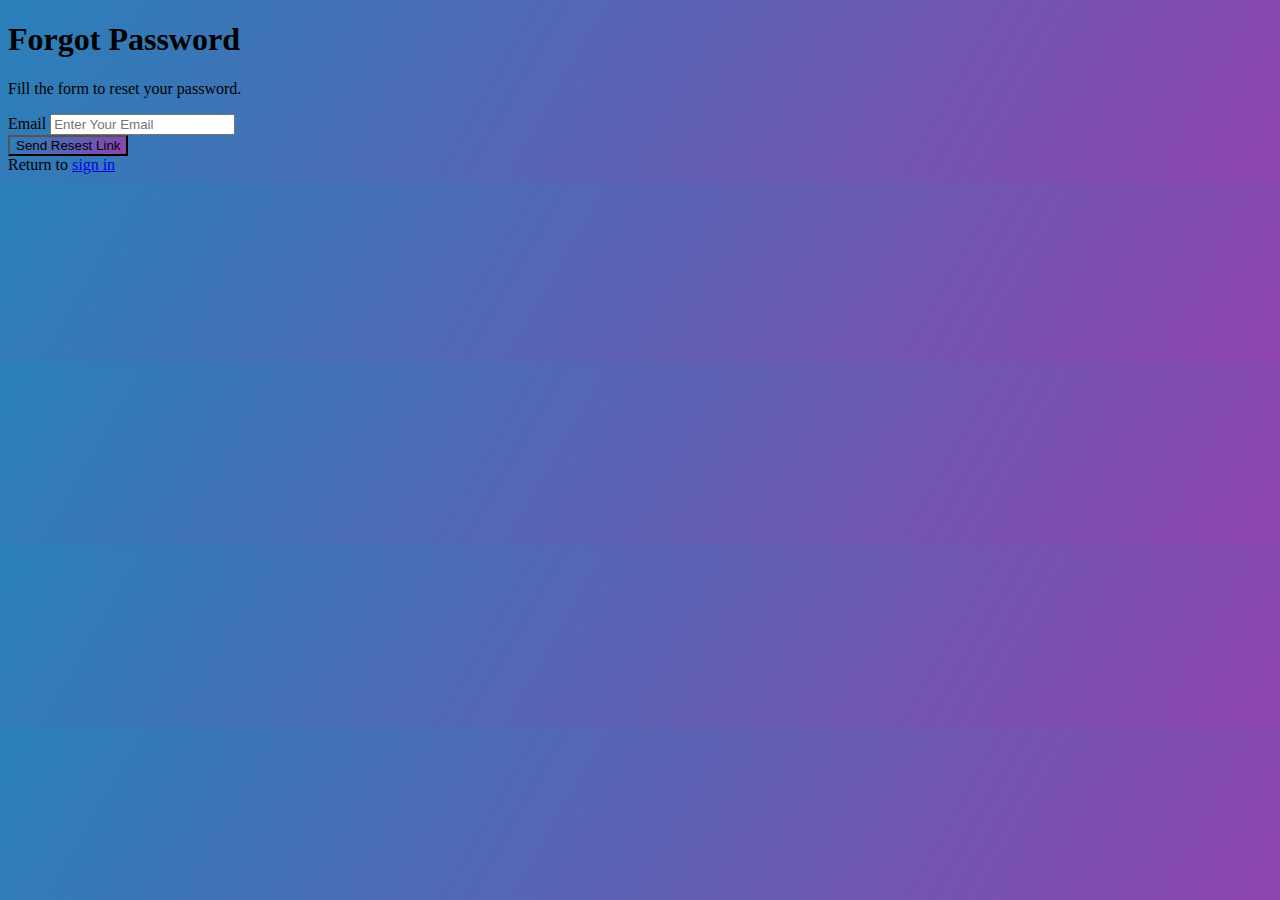
==== forgot.html @ 9c6cbaeb "Add files via upload" ====
<!DOCTYPE html>
<html lang="en">
<head>
    <meta charset="UTF-8">
    <meta name="viewport"
          content="width=device-width, user-scalable=no, initial-scale=1.0, maximum-scale=1.0, minimum-scale=1.0">
    <meta http-equiv="X-UA-Compatible" content="ie=edge">
    <title>Forgot Password</title>
    <link rel="icon" type="images/png" href="images/favIcon.png">
    <link rel="stylesheet" href="CSS/forgot.css">
    <!--    CDN-->
    <link href="https://cdn.jsdelivr.net/npm/bootstrap@5.0.2/dist/css/bootstrap.min.css" rel="stylesheet" integrity="sha384-EVSTQN3/azprG1Anm3QDgpJLIm9Nao0Yz1ztcQTwFspd3yD65VohhpuuCOmLASjC" crossorigin="anonymous">
</head>
<body>
<div class="container flex-column ">
    <div class="row align-items-center justify-content-center  min-vh-100">
        <div class="col-lg-5 col-md-8 py-8 py-xl-0">
            <div class="card shadow ">
                <div class="card-body p-6">
                    <div class="mb-4">
                        <h1 class="mb-1 fw-bold">Forgot Password</h1>
                        <p>Fill the form to reset your password.</p>
                    </div>
                    <form>
                         <div class="mb-3">
                            <label for="email" class="form-label">Email</label>
                            <input type="email" id="email" class="form-control" name="email" placeholder="Enter Your Email " required="">
                        </div>
                        <div class="mb-3 d-grid">
                            <button type="submit" class="btn btn-primary">
                                Send Resest Link
                            </button>
                        </div>
                        <span>Return to <a href="index.html">sign in</a></span>
                    </form>
                </div>
            </div>
        </div>
    </div>
</div>

<!--   cdn-->
<script src="https://cdn.jsdelivr.net/npm/bootstrap@5.0.2/dist/js/bootstrap.bundle.min.js" integrity="sha384-MrcW6ZMFYlzcLA8Nl+NtUVF0sA7MsXsP1UyJoMp4YLEuNSfAP+JcXn/tWtIaxVXM" crossorigin="anonymous"></script>
</body>
</html>
---- CSS/forgot.css ----
body{
background: linear-gradient(120deg,#2980b9, #8e44ad);
}
button{
background: linear-gradient(120deg,#2980b9, #8e44ad);
}
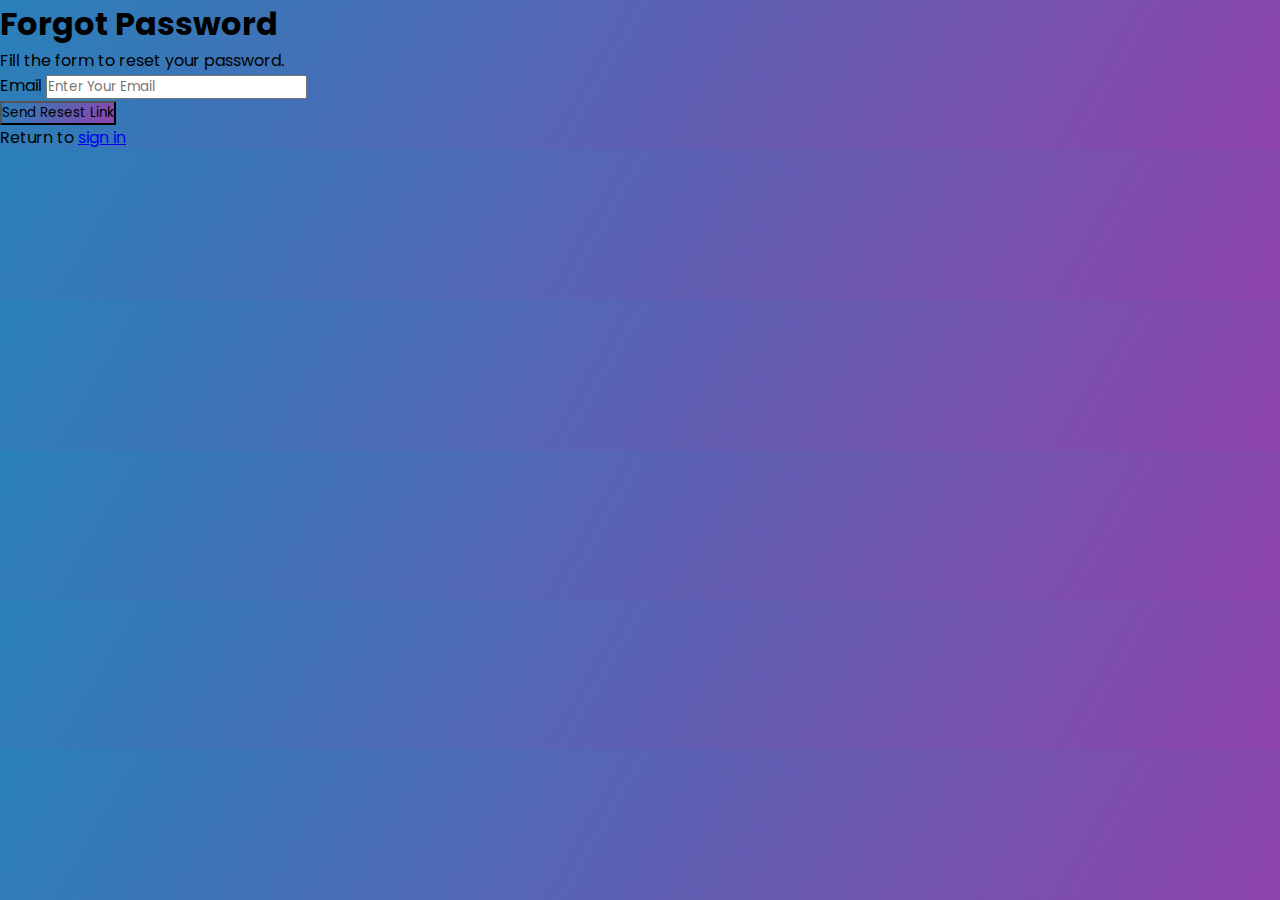
==== commit e8851af3: "Add files via upload" ====
--- a/forgot.html
+++ b/forgot.html
@@ -22,7 +22,7 @@
                         <p>Fill the form to reset your password.</p>
                     </div>
                     <form>
-                         <div class="mb-3">
+                        <div class="mb-3">
                             <label for="email" class="form-label">Email</label>
                             <input type="email" id="email" class="form-control" name="email" placeholder="Enter Your Email " required="">
                         </div>
@@ -42,4 +42,4 @@
 <!--   cdn-->
 <script src="https://cdn.jsdelivr.net/npm/bootstrap@5.0.2/dist/js/bootstrap.bundle.min.js" integrity="sha384-MrcW6ZMFYlzcLA8Nl+NtUVF0sA7MsXsP1UyJoMp4YLEuNSfAP+JcXn/tWtIaxVXM" crossorigin="anonymous"></script>
 </body>
-</html>+</html>
--- a/CSS/forgot.css
+++ b/CSS/forgot.css
@@ -1,6 +1,14 @@
+@import url('https://fonts.googleapis.com/css2?family=Noto+Sans:wght@700&family=Poppins:wght@400;500;600&display=swap');
+@import url('https://fonts.googleapis.com/css2?family=Noto+Sans:wght@700&family=Poppins:wght@400;500;600&display=swap');
+*{
+  margin: 0;
+  padding: 0;
+  box-sizing: border-box;
+  font-family: "Poppins", sans-serif;
+}
 body{
 background: linear-gradient(120deg,#2980b9, #8e44ad);
 }
 button{
 background: linear-gradient(120deg,#2980b9, #8e44ad);
-}+}
